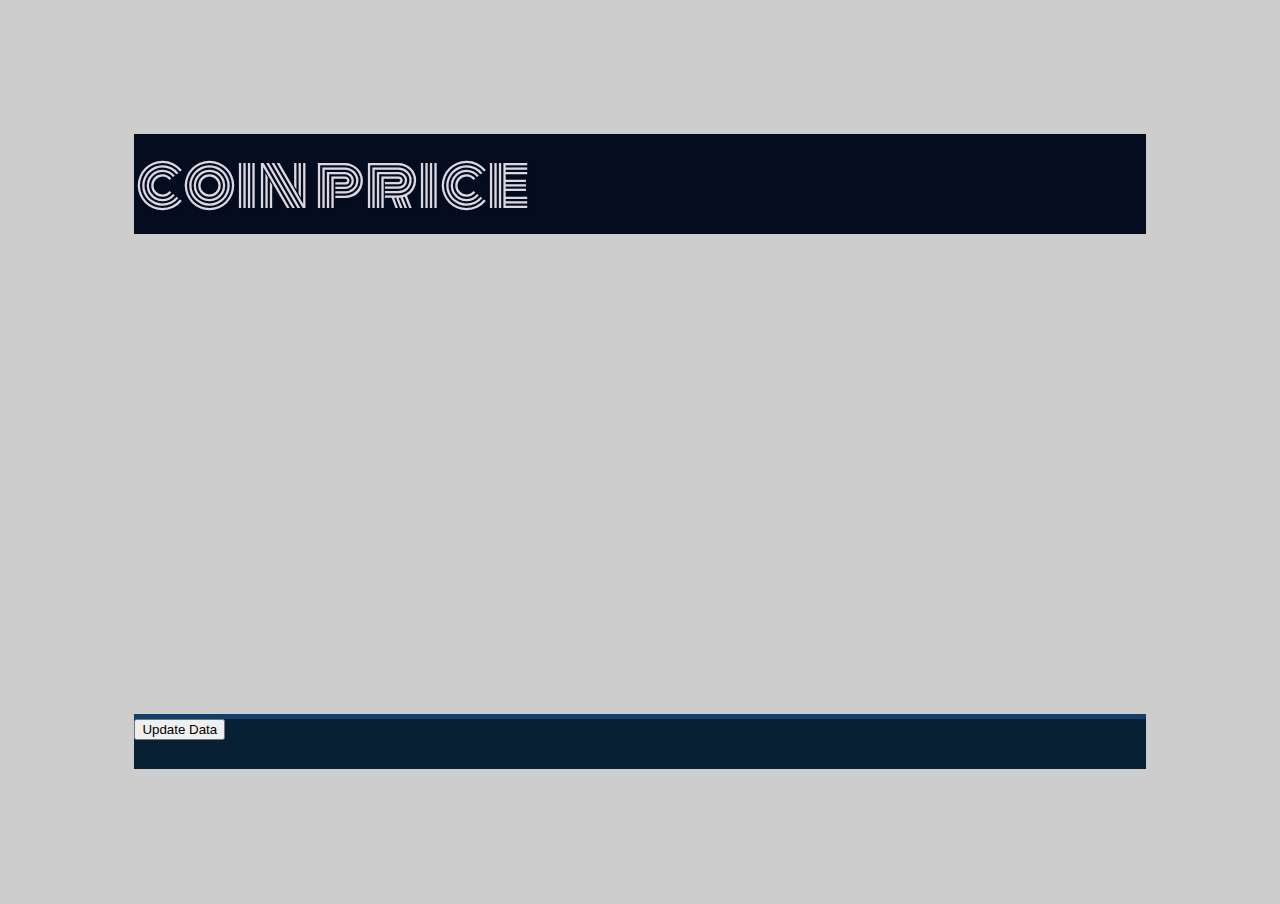
==== index.html @ 299d16fa "updated js / class / height" ====
<!DOCTYPE html>
<html lang="en">

<head>
    <link href="https://fonts.googleapis.com/css?family=Monoton" rel="stylesheet">
    <link href="style.css" rel="stylesheet" type="text/css" />
    <title>coin price</title>

    <style>
        body {
            background-color: #cdcdcd;
        }
    </style>
</head>

<body>
    <div class="Container">
        <div class="Nav">coin price</div>
        <div class="Box">
            <div id="GraphBox">
                <!-- <div class="BarChart-bar" onclick="alert('The price of BTC = 56');" style="height: 56%">BTC </div>
                <div class="BarChart-bar" onclick="alert('The price of LTC = 61');" style="height: 61%">LTC</div>
                <div class="BarChart-bar" onclick="alert('The price of ETH = 47');" style="height: 47%">ETH</div>
                <div class="BarChart-bar" onclick="alert('The price of XLM = 66');" style="height: 66%">XLM</div>
                <div class="BarChart-bar" onclick="alert('The price of VEN = 74');" style="height: 74%">VEN </div> -->
            </div>
        </div>
        <div class="Footer">
        </div>
        <div class="BottomFoot">
            <button onClick="doFetch()">Update Data</button>
        </div>
        <section id="output">
        </section>
    </div>

    <script>

        console.log('running javascript')

        let state = [];


        function displayOutput() {
            console.log('running display output function!')
            for (let x of state.data) {
                //console.log('the for loop is running');
                //console.log(x);
                if (x.symbol === "BTC") {
                    console.log("BTC price in USD: ", x.price_usd)
                    let chart = document.querySelector("#GraphBox");
                    let heightsize = x.price_usd
                  //let height = heightsize;
                    let maxheight = 400;
                    if (heightsize > maxheight){
                        height = heightsize / 15
                    } else {
                        height === heightsize
                    }
                    let bar = document.createElement("div");
                    bar.classList.add("BarChart-bar")
                    bar.style.height = height + "%";
                    console.log(name)
                    chart.appendChild(bar)
                    console.log(bar)

                } //else if (x.symbol === "LTC") {
                  //  console.log("LTC price in USD: ", x.price_usd);
                  //  let chart = document.querySelector("#GraphBox");
                  //  let heightsize = x.price_usd
                  //  let height = heightsize;
                  //  let bar = document.createElement("div");
                  // bar.classList.add("BarChart-bar")
                  //bar.style.height = height + "%";
                  // chart.appendChild(bar)
                  //console.log(bar)
                //} 


                
                else if (x.symbol === "ETH") {
                    console.log("ETH price in USD: ", x.price_usd);
                    let chart = document.querySelector("#GraphBox");
                    let heightsize = x.price_usd
                    let height = heightsize;
                    let bar = document.createElement("div");
                    bar.classList.add("BarChart-bar")
                    bar.style.height = height + "%";
                    chart.appendChild(bar)
                    console.log(bar)


                } else if (x.symbol === "XLM") {
                    console.log("XLM price in USD: ", x.price_usd);
                    let chart = document.querySelector("#GraphBox");
                    let heightsize = x.price_usd
                    let height = heightsize;
                    let bar = document.createElement("div");
                    bar.classList.add("BarChart-bar")
                    bar.style.height = height + "%";
                    chart.appendChild(bar)
                    console.log(bar)

                } else if (x.symbol === "VET") {
                    console.log("VET price in USD: ", x.price_usd);
                    let chart = document.querySelector("#GraphBox");
                    let heightsize = x.price_usd
                    let height = heightsize;
                    let bar = document.createElement("div");
                    bar.classList.add("BarChart-bar")
                    bar.style.height = height + "%";
                    chart.appendChild(bar)
                    console.log(bar)


                }
            }

        }

        //console.log(x.symbol)
        //console.log(x.price_usd)

        //for (let y of x.symbol) {
        //    let chart  = document.querySelector("#GraphBox");
        //    let height = 70;
        //    let bar = document.createElement("div");
        //    bar.classList.add("BarChart-bar")
        //    bar.style.height = height + "%";
        //    chart.appendChild(bar)
        //    console.log(bar)
        //}






        function doFetch() {
            fetch('https://api.coinlore.com/api/tickers/')
                .then(response => response.json())
                .then(data => {
                    console.log('i fetched the data!')
                    //console.log(data);
                    state = data;

                    displayOutput();
                });
        }

        doFetch();

    </script>
</body>

</html>
---- style.css ----
:root {
    --bgcolor: #cdcdcd;
    --footerbg: #113f67;
    --b_footerbg: #072034;
    --bgcolor-nav: #040d1f;
}

.Container {
    display: grid;
    padding: 10%;
    grid-template-columns: 1fr;
}

.Nav {
    background-color: var(--bgcolor);
    background-color: var(--bgcolor-nav);
    padding-top: -5px;
    padding-bottom: -9px;
    padding-left: 2px;
    font-family: 'Monoton', cursive;
    font-size: 5vw;
    color: rgb(221, 215, 226);
    text-shadow: 2px 2px 4px #00000012;
    /*background-image: url("https://media.giphy.com/media/FetQWBKnGfk1G/giphy.gif"); */
}

.Box {
    justify-content: center;
    background-image: url("https://media.giphy.com/media/iHHv1bKHEvtXq/giphy.gif");
    background-size: cover; /* stretch image without repeating */

}

.Footer {
    background-color: var(--footerbg);
    height: 5px;
}

.BottomFoot {
    background-color: var(--b_footerbg);
    height: 50px;
    align-self: center;
}

#GraphBox {
    display: grid;
    padding-top: 400px;
    padding-left: 5%;
    padding-right: 5%;
    align-self: end;
    grid-template-columns: 1fr 1fr 1fr 1fr 1fr;
    grid-template-rows: 80px;
    grid-row-gap: 1px;
    grid-column-gap: 30px;

}

.BarChart-bar {
    display: grid;
    font-family: Arial, Helvetica, sans-serif;
    align-self: end;
    padding-top: 10px;
    /*border-style: dashed;*/
    background-color: #06e1e7;
    justify-content: center;
    color: rgb(57, 57, 57);
    text-shadow: 2px 2px 4px #00000012;
    box-shadow: 5px 5px rgba(128, 128, 128, 0.399);
}

.BarChart-bar:hover {
    font-size: 20px;
    font-style: oblique;
    background-color: #32dd73;
    transition:
        font-style .1s,
        font-size .2s,
        background-color .8s,
        padding-left 3s;
}
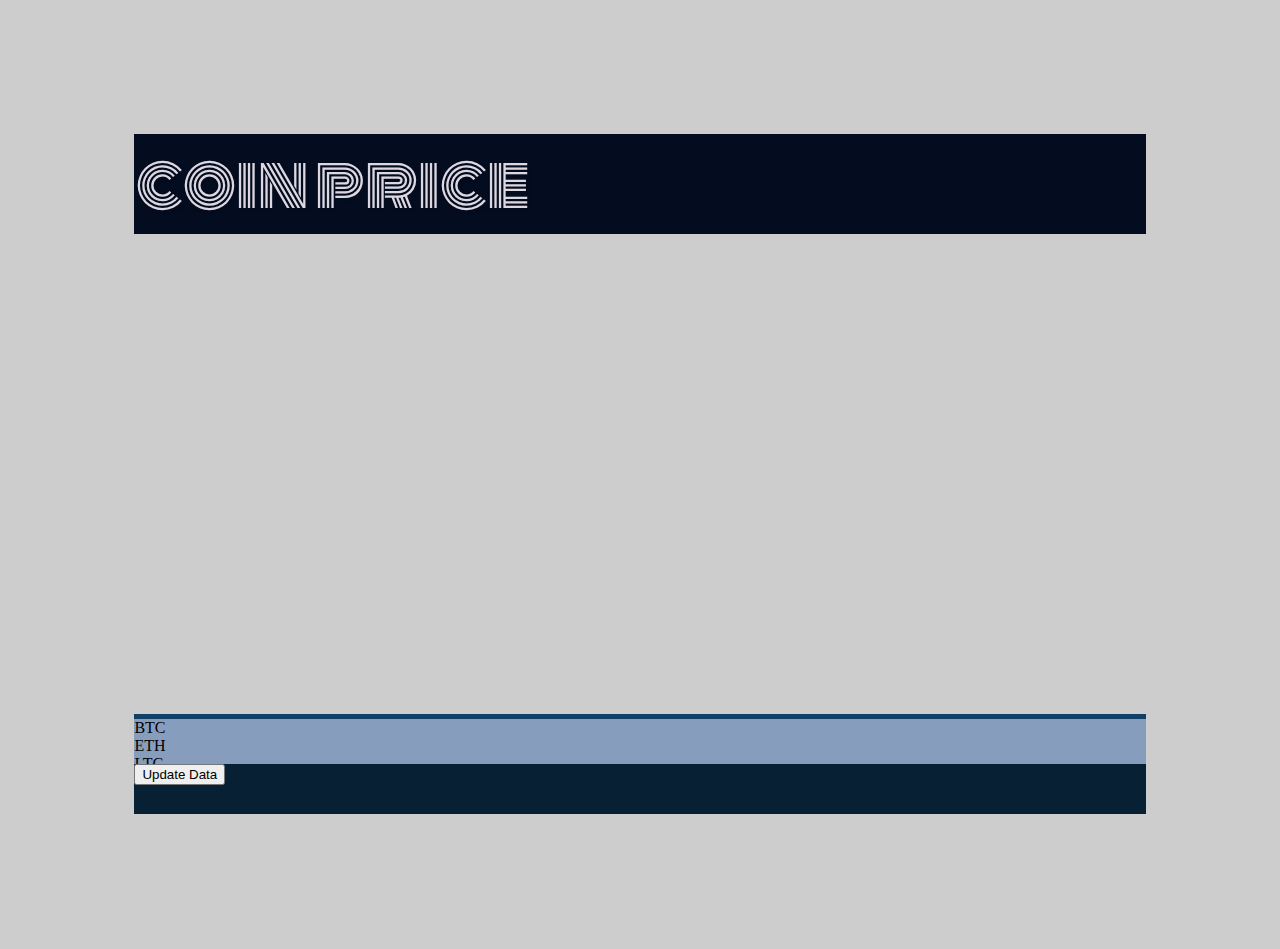
==== commit 2180b383: "adding names via new divs - come back to this" ====
--- a/index.html
+++ b/index.html
@@ -27,6 +27,13 @@
         </div>
         <div class="Footer">
         </div>
+        <div class="Coins">
+            <div>BTC</div>
+            <div>ETH</div>
+            <div>LTC</div>
+            <div>XLM</div>
+            <div>VET</div>
+        </div>
         <div class="BottomFoot">
             <button onClick="doFetch()">Update Data</button>
         </div>
@@ -34,121 +41,7 @@
         </section>
     </div>
 
-    <script>
-
-        console.log('running javascript')
-
-        let state = [];
-
-
-        function displayOutput() {
-            console.log('running display output function!')
-            for (let x of state.data) {
-                //console.log('the for loop is running');
-                //console.log(x);
-                if (x.symbol === "BTC") {
-                    console.log("BTC price in USD: ", x.price_usd)
-                    let chart = document.querySelector("#GraphBox");
-                    let heightsize = x.price_usd
-                  //let height = heightsize;
-                    let maxheight = 400;
-                    if (heightsize > maxheight){
-                        height = heightsize / 15
-                    } else {
-                        height === heightsize
-                    }
-                    let bar = document.createElement("div");
-                    bar.classList.add("BarChart-bar")
-                    bar.style.height = height + "%";
-                    console.log(name)
-                    chart.appendChild(bar)
-                    console.log(bar)
-
-                } //else if (x.symbol === "LTC") {
-                  //  console.log("LTC price in USD: ", x.price_usd);
-                  //  let chart = document.querySelector("#GraphBox");
-                  //  let heightsize = x.price_usd
-                  //  let height = heightsize;
-                  //  let bar = document.createElement("div");
-                  // bar.classList.add("BarChart-bar")
-                  //bar.style.height = height + "%";
-                  // chart.appendChild(bar)
-                  //console.log(bar)
-                //} 
-
-
-                
-                else if (x.symbol === "ETH") {
-                    console.log("ETH price in USD: ", x.price_usd);
-                    let chart = document.querySelector("#GraphBox");
-                    let heightsize = x.price_usd
-                    let height = heightsize;
-                    let bar = document.createElement("div");
-                    bar.classList.add("BarChart-bar")
-                    bar.style.height = height + "%";
-                    chart.appendChild(bar)
-                    console.log(bar)
-
-
-                } else if (x.symbol === "XLM") {
-                    console.log("XLM price in USD: ", x.price_usd);
-                    let chart = document.querySelector("#GraphBox");
-                    let heightsize = x.price_usd
-                    let height = heightsize;
-                    let bar = document.createElement("div");
-                    bar.classList.add("BarChart-bar")
-                    bar.style.height = height + "%";
-                    chart.appendChild(bar)
-                    console.log(bar)
-
-                } else if (x.symbol === "VET") {
-                    console.log("VET price in USD: ", x.price_usd);
-                    let chart = document.querySelector("#GraphBox");
-                    let heightsize = x.price_usd
-                    let height = heightsize;
-                    let bar = document.createElement("div");
-                    bar.classList.add("BarChart-bar")
-                    bar.style.height = height + "%";
-                    chart.appendChild(bar)
-                    console.log(bar)
-
-
-                }
-            }
-
-        }
-
-        //console.log(x.symbol)
-        //console.log(x.price_usd)
-
-        //for (let y of x.symbol) {
-        //    let chart  = document.querySelector("#GraphBox");
-        //    let height = 70;
-        //    let bar = document.createElement("div");
-        //    bar.classList.add("BarChart-bar")
-        //    bar.style.height = height + "%";
-        //    chart.appendChild(bar)
-        //    console.log(bar)
-        //}
-
-
-
-
-
-
-        function doFetch() {
-            fetch('https://api.coinlore.com/api/tickers/')
-                .then(response => response.json())
-                .then(data => {
-                    console.log('i fetched the data!')
-                    //console.log(data);
-                    state = data;
-
-                    displayOutput();
-                });
-        }
-
-        doFetch();
+    <script src="main.js"></script>
 
     </script>
 </body>
--- a/style.css
+++ b/style.css
@@ -34,6 +34,11 @@
 .Footer {
     background-color: var(--footerbg);
     height: 5px;
+}
+
+.Coins {
+    background-color: rgb(135, 157, 189);
+    height: 5vh;
 }
 
 .BottomFoot {
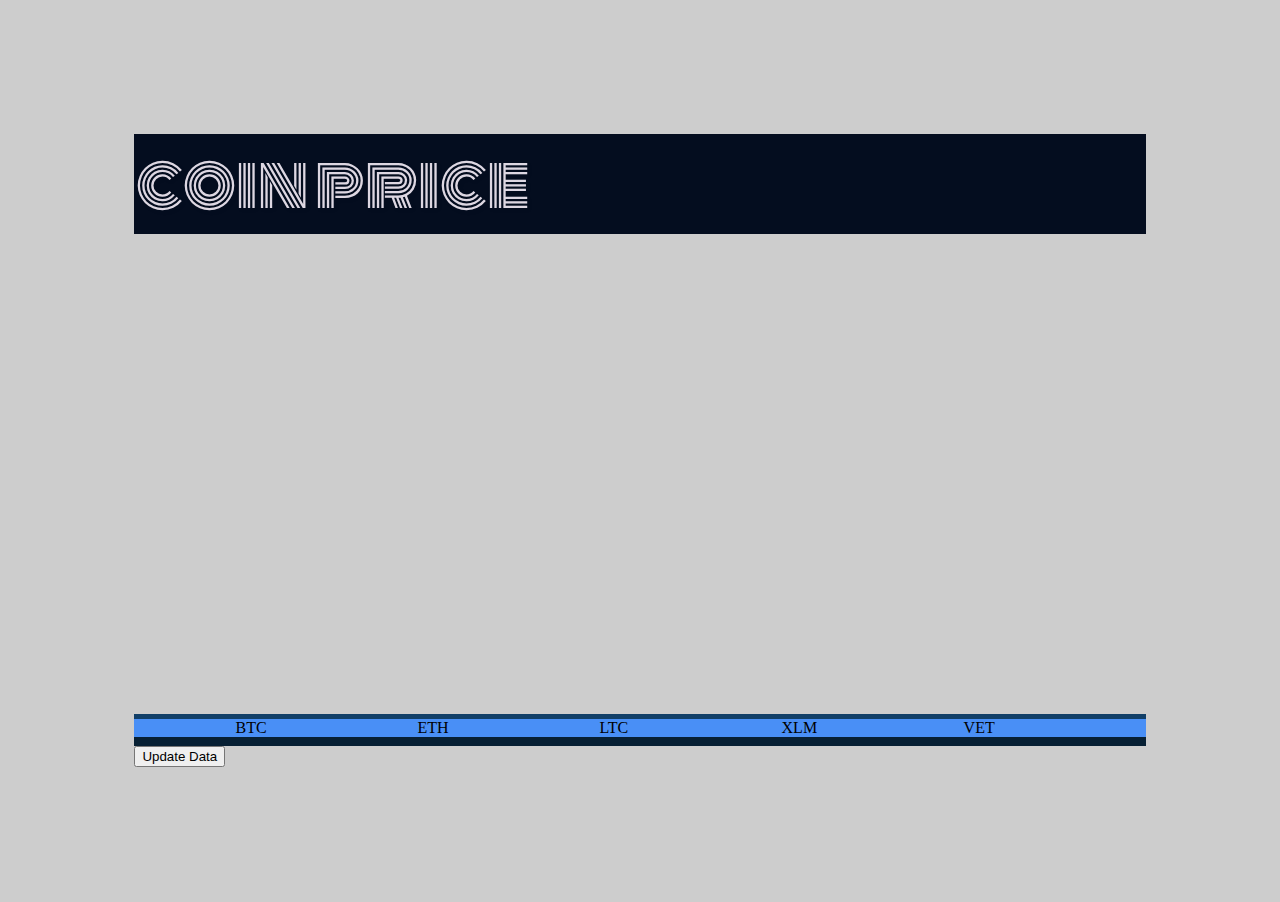
==== commit e87fdaec: "moved button outside bottomfoot" ====
--- a/index.html
+++ b/index.html
@@ -35,7 +35,9 @@
             <div>VET</div>
         </div>
         <div class="BottomFoot">
-            <button onClick="doFetch()">Update Data</button>
+        </div>
+        <div class="Button">
+                <button onClick="doFetch()">Update Data</button>
         </div>
         <section id="output">
         </section>
--- a/style.css
+++ b/style.css
@@ -37,14 +37,27 @@
 }
 
 .Coins {
-    background-color: rgb(135, 157, 189);
-    height: 5vh;
+    background-color: rgb(73, 143, 246);
+    display: grid;
+    padding-left: 10%;
+    align-self: center;
+    grid-template-columns: 1fr 1fr 1fr 1fr 1fr;
+    /* grid-template-rows: 20px; */
+    /* grid-row-gap: 10vh;
+    grid-column-gap: 30px; */
+
 }
 
 .BottomFoot {
     background-color: var(--b_footerbg);
-    height: 50px;
+    height: 1vh;
     align-self: center;
+}
+
+.Button {
+    grid-template-columns: 1fr;
+    grid-template-rows: 1fr 1fr 1fr;
+    justify-content: center;
 }
 
 #GraphBox {
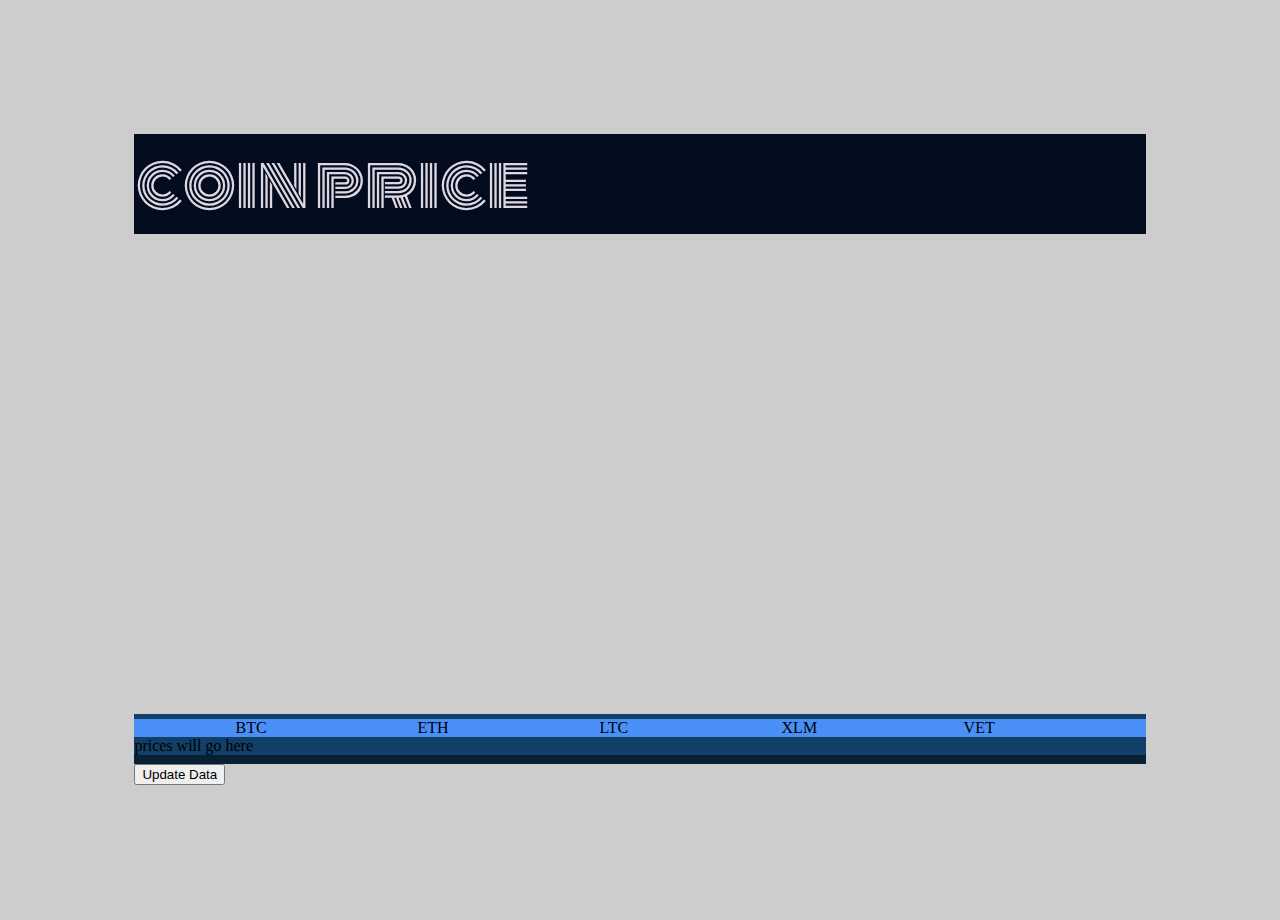
==== commit 8f880e81: "added price box" ====
--- a/index.html
+++ b/index.html
@@ -34,6 +34,9 @@
             <div>XLM</div>
             <div>VET</div>
         </div>
+        <div id="PriceBox">
+            prices will go here
+        </div>
         <div class="BottomFoot">
         </div>
         <div class="Button">
--- a/style.css
+++ b/style.css
@@ -52,6 +52,7 @@
     background-color: var(--b_footerbg);
     height: 1vh;
     align-self: center;
+    
 }
 
 .Button {
@@ -71,6 +72,9 @@
     grid-row-gap: 1px;
     grid-column-gap: 30px;
 
+}
+#PriceBox {
+    background-color: #113f67;
 }
 
 .BarChart-bar {
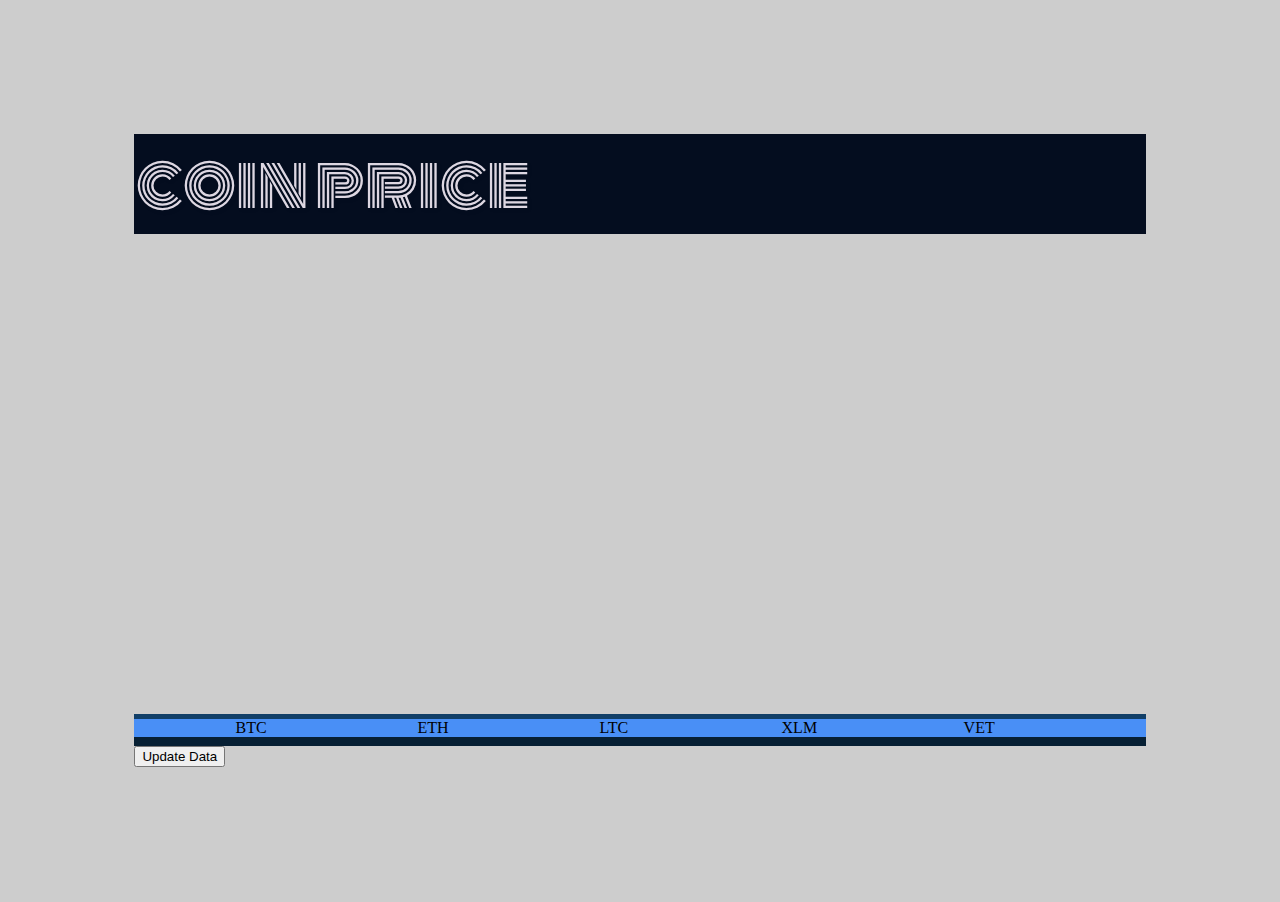
==== commit 8e9b41a2: "removed price box for the time being" ====
--- a/index.html
+++ b/index.html
@@ -35,7 +35,7 @@
             <div>VET</div>
         </div>
         <div id="PriceBox">
-            prices will go here
+            <!-- prices will go here -->
         </div>
         <div class="BottomFoot">
         </div>
--- a/style.css
+++ b/style.css
@@ -75,6 +75,7 @@
 }
 #PriceBox {
     background-color: #113f67;
+    
 }
 
 .BarChart-bar {
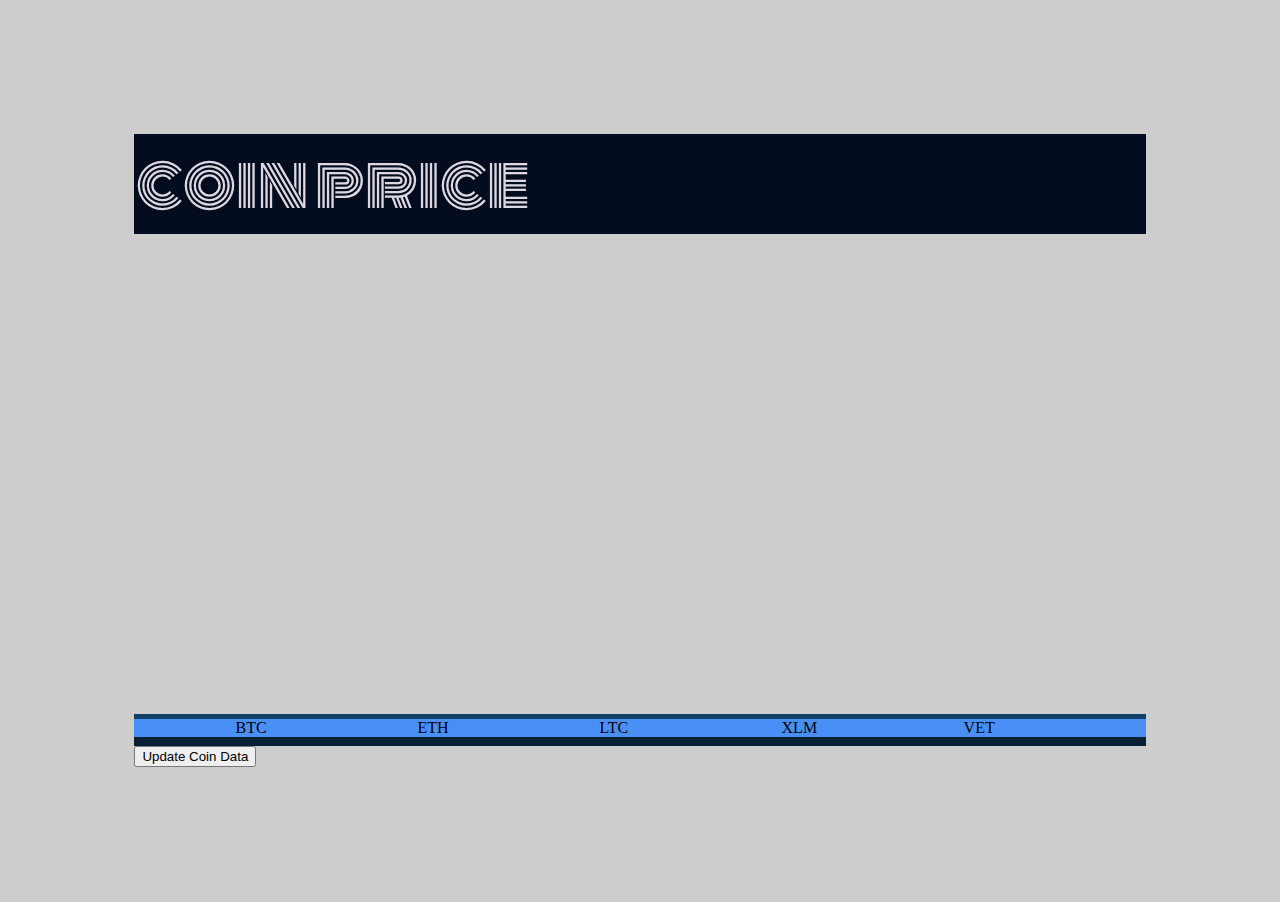
==== commit 35f7bce2: "small ui change to data box" ====
--- a/index.html
+++ b/index.html
@@ -40,7 +40,7 @@
         <div class="BottomFoot">
         </div>
         <div class="Button">
-                <button onClick="doFetch()">Update Data</button>
+                <button onClick="doFetch()">Update Coin Data</button>
         </div>
         <section id="output">
         </section>
